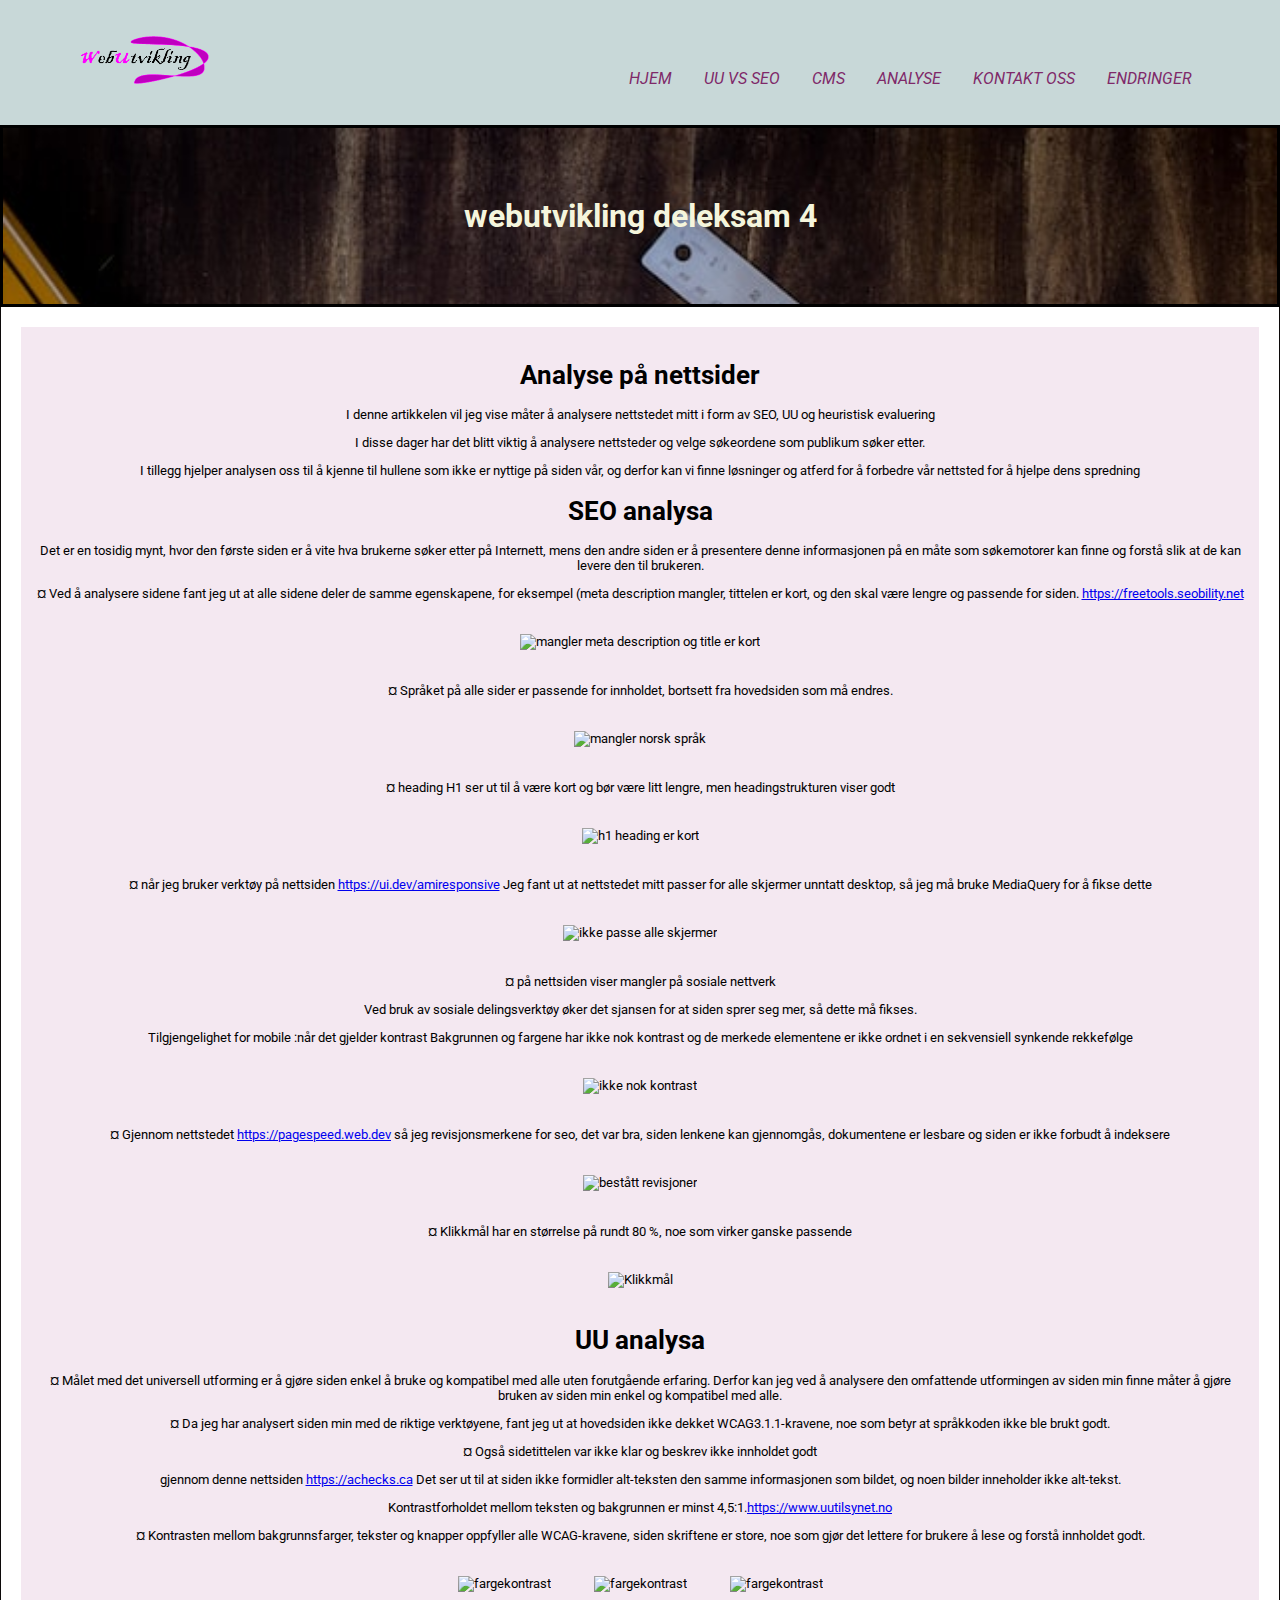
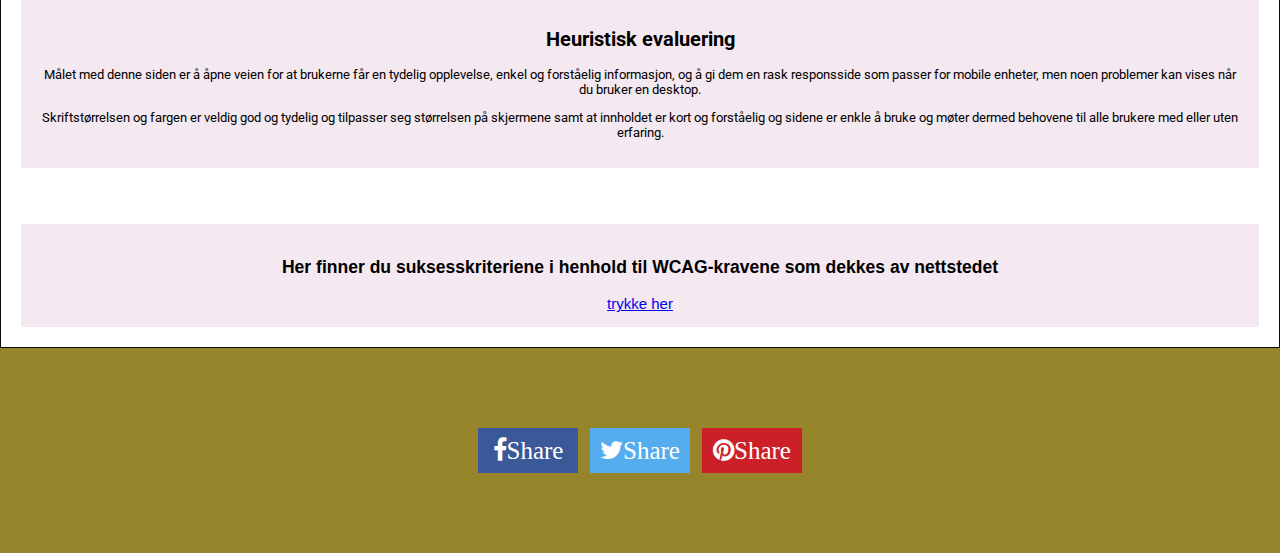
==== analysa.html @ c30da474 "last" ====
<!DOCTYPE html>
<html lang="nb">
<head>
    <meta charset="UTF-8">
    <meta name="viewport" content="width=device-width, initial-scale=1.0">
    <meta name="description" content="Analyse på nettsider(UUvsSEO)">
    <meta http-equiv="X-UA-compatible" content="IE=edge">
    <link rel="stylesheet" type="text/css" href="https://necolas.github.io/normalize.css/8.0.1/normalize.css">
    <link rel="canonical" href="https://ramarrzanerni.github.io/webutvikling2/analysa.html">
    <link rel="icon" href="img00.png">
    <link rel="stylesheet" type="text/css" href="style.css">
    <link rel="stylesheet" href="https://cdnjs.cloudflare.com/ajax/libs/font-awesome/4.7.0/css/font-awesome.min.css">

     <!--facebook kort-->
     <meta property="og:title" content="webutvikling 2022">
     <meta property="og:url" content="https://ramarrzanerni.github.io/webutvikling2/analysa.html">
     <meta property="og:description" content="analysa på nettsiden">
     <meta property="og:image" content="img00.png">
      <!--twitter kort-->
    <meta property="twitter:title" content="webutvikling 2022">
    <meta property="twitter:url" content="https://ramarrzanerni.github.io/webutvikling2/analysa.html">
    <meta property="twitter:description" content="analysa på nettsiden">
    <meta property="twitter:image" content="img00.png">
      <!--pinterest kort-->
      <meta property="twitter:title" content="webutvikling 2022">
      <meta property="twitter:url" content="https://ramarrzanerni.github.io/webutvikling2/index.html">
      <meta property="twitter:description" content="analysa på nettsiden">
      <meta property="twitter:image" content="img00.png">
    <title> webutvikling 2022</title>
</head>
<body>

 <nav>
     <!--https://www.adobe.com/illustrator-->
  <a href="index.html">  <img src="img00.png" alt="img00.png" id="logo"> </a>
  
  <ul>
  
  <li> <a href="index.html">Hjem</a></li>
  <li> <a href="UUvsSEO.html">UU vs SEO</a></li>
  <li> <a href="cms.html">CMS</a></li>
  <li> <a href="analysa.html">Analyse</a></li>
  <li> <a href="kontaktoss.html">kontakt oss</a></li>
  <li> <a href="endringer.html">endringer</a></li>

</ul>
</nav>

<header>
  <h1>webutvikling deleksam 4</h1>

</header>
<main>
  <div class="analysa-1">
    <h1>Analyse på nettsider</h1>
    <p> I denne artikkelen vil jeg vise måter å analysere nettstedet mitt i form av SEO, UU og  heuristisk evaluering</p>
    <p> I disse dager har det blitt viktig å analysere nettsteder og velge søkeordene som publikum søker etter.</p>
    <p> I tillegg hjelper analysen oss til å kjenne til hullene som ikke er nyttige på siden vår, 
        og derfor kan vi finne løsninger og atferd for å forbedre vår nettsted for å hjelpe dens spredning</p>
   <h1>SEO analysa</h1>
   <p>
    Det er en tosidig mynt, hvor den første siden er å vite hva brukerne søker etter på Internett, mens den andre siden 
    er å presentere denne informasjonen på en måte som søkemotorer kan finne og forstå slik at de kan levere den til brukeren.</p>
    <p>
     ¤ Ved å analysere sidene fant jeg ut at alle sidene deler de samme egenskapene, for eksempel 
      (meta description mangler, tittelen er kort, og den skal være lengre og passende for siden. <a href="https://freetools.seobility.net">https://freetools.seobility.net</a></p>
      <img class="img-1" src="img/meta på html.jpg" alt="mangler meta description og title er kort">
    
      <p>
        ¤ Språket på alle sider er passende for innholdet, bortsett fra hovedsiden som må endres.</p>
        <img class="img-1" src="img/lang tag.jpg" alt="mangler norsk språk">
        <p>
         ¤ heading H1 ser ut til å være kort og bør være litt lengre, men headingstrukturen viser godt</p>
          <img class="img-1" src="img/headings.jpg" alt="h1 heading er kort">

          <p> ¤ når jeg bruker verktøy på nettsiden <a href=" https://ui.dev/amiresponsive">https://ui.dev/amiresponsive</a>  Jeg fant ut at nettstedet mitt passer for alle skjermer unntatt desktop,
               så jeg må bruke MediaQuery for å fikse dette</p>
               <img class="img-1" src="img/respons.jpg" alt="ikke passe alle skjermer">

              <p> ¤ på nettsiden viser mangler på sosiale nettverk</p>
              <p> Ved bruk av sosiale delingsverktøy øker det sjansen for at siden sprer seg mer, så dette må fikses.</p>
              <p>
                Tilgjengelighet  for  mobile :når det gjelder kontrast 
                Bakgrunnen og fargene har ikke nok kontrast og de merkede elementene er ikke ordnet 
                i en sekvensiell synkende rekkefølge
              </p>
              <img class="img-1" src="img/kontrast.jpg" alt="ikke nok kontrast">

              <p>¤ Gjennom nettstedet <a href="https://pagespeed.web.dev">https://pagespeed.web.dev</a> så jeg revisjonsmerkene for seo, det var bra, 
                siden lenkene kan gjennomgås, dokumentene er lesbare og siden er ikke forbudt å indeksere</p>
                <img class="img-1" src="img/bestått revisjoner.jpg" alt="bestått revisjoner">
                <p>¤ Klikkmål har en størrelse på rundt 80 %, noe som virker ganske passende</p>
                <img class="img-1" src="img/størrelse.jpg" alt="Klikkmål">
        <h1>UU analysa</h1>
        <p>¤ Målet med det universell utforming er å gjøre siden enkel å bruke og kompatibel med alle uten forutgående erfaring.
           Derfor kan jeg ved å analysere den omfattende utformingen av siden min finne måter å gjøre bruken av siden min enkel og kompatibel med alle.</p>

        <p>¤ Da jeg har analysert siden min med de riktige verktøyene, fant jeg ut at hovedsiden ikke dekket WCAG3.1.1-kravene,
          noe som betyr at språkkoden ikke ble brukt godt.</p>
        <p>¤ Også sidetittelen var ikke klar og beskrev ikke innholdet godt </p>
        <p>gjennom denne nettsiden  <a href="https://achecks.ca">https://achecks.ca</a> Det ser ut til at siden ikke formidler alt-teksten
           den samme informasjonen som bildet, og noen bilder inneholder ikke alt-tekst.</p>
           <p> Kontrastforholdet mellom teksten og bakgrunnen er minst 4,5:1.<a href="https://www.uutilsynet.no">https://www.uutilsynet.no</a></p>
           <p> ¤ Kontrasten mellom bakgrunnsfarger, tekster og knapper oppfyller alle WCAG-kravene, siden skriftene er store, 
            noe som gjør det lettere for brukere å lese og forstå innholdet godt.</p>
            <img class="img-1" src="img/contrast analysa.jpg" alt="fargekontrast">
            <img class="img-1" src="img/kontrast footer.jpg" alt="fargekontrast">
            <img class="img-1" src="img/kontrast border.jpg" alt="fargekontrast">
            <h2> Heuristisk evaluering </h2>
            <p>Målet med denne siden er å åpne veien for at brukerne får en tydelig opplevelse, enkel og forståelig informasjon,
               og å gi dem en rask responsside som passer for mobile enheter, 
               men noen problemer kan vises når du bruker en desktop.</p> 
            <p>Skriftstørrelsen og fargen er veldig god og tydelig og tilpasser seg størrelsen på skjermene samt at innholdet er kort og forståelig og sidene er enkle å bruke og møter dermed behovene til alle brukere med eller uten erfaring.</p>


  </div>
<section class="WCAG">
  <!-- https://www.uutilsynet.no/tilgjengelighetserklaering/wcag-sjekkliste-utfylling-av-tilgjengelighetserklaering/1333-->
  <h3>Her finner du suksesskriteriene i henhold til WCAG-kravene som dekkes av nettstedet </h3><a href="tilgjengelighetserklæring.pdf"> trykke her </a>


</section>
</main>

<footer>
  <!-- https://www.w3schools.com/howto/howto_css_social_media_buttons.asp-->
  <a href="#" class="fa fa-facebook">Share</a>
  <a href="#" class="fa fa-twitter">Share</a>
  <a href="#" class="fa fa-pinterest">Share</a>
</footer>

</body>

</html>
---- style.css ----
@import url('https://fonts.googleapis.com/css2?family=Raleway:ital,wght@0,200;1,100&family=Roboto:ital,wght@0,300;0,400;0,500;1,100;1,500&display=swap');

*{
    box-sizing: border-box;
    
}
body{
    margin: 0;
    font-family: 'Roboto', sans-serif;
    max-width: 1978px;
}


.front-page-container{
    display: grid;
    grid-template-areas:  
                         "header"
                         "nav"
                         "main"
                         "aside"
                         "footer";
    grid-template-rows: 2fr;
    font-size: 15px;

}
#logo{
    height: 50%;
    width: 50%;
   
    
}

header{
   
    display: flex;
    flex-direction: column;
    justify-content: center;
    text-align: center;
    padding: 3rem;
    background-image: url('header.jpg.jpg');
    background-repeat:no-repeat ;
    background-size:cover;
    border-style: solid;
    color: rgb(245, 245, 220);
    border-color: black;
}
 


main{
    grid-area: main;
    display: flex;
    flex-wrap: wrap;
    gap: 1em;
    border: 1px  rgb(12, 9, 9) solid;
    border-top: rgb(216, 40, 131);
    
   
}

aside{
    grid-area: aside;
}


nav{
    display:flex;
    justify-content: space-between;
    flex-wrap: wrap;
    align-items: baseline;
    padding: 2rem 5rem;
    background-color: hwb(180 40% 43% / 0.358);
    
   
   
    
}

nav ul{
    
    list-style: none;
    display:flex;
    gap:1rem;
    flex-wrap: wrap;
    padding: 0%;
    margin: 0;
    justify-content: center;
    align-items: center;
   
    
   
}
nav a {
    text-decoration: none;
    color:#fa87dd;
    text-transform: uppercase;
    font-style:oblique;
    
}

nav ul li a{
  display: flex;
  text-decoration: none;
  color: #7f2969;
  text-transform: uppercase;
  border-color: black;
  height: 2rem;
  padding: 8px;
  

}


nav ul li a:hover{
    color: brown;

}


main article{
   
    flex-basis:250px;
    flex-grow: 1;
    border: 1px solid #d9d9d9;
    padding: 1px;
    flex-wrap: wrap;
   

}
article img{
    width: 200px;
    height: 300px;
}


  button{
    width: 30%;
    padding: 10px 4px;
    background: rgb(202, 140, 140);
    color: rgb(7, 7, 7);
    border: 0px;
    border-radius: 15px;
    margin: 3px 0px;
    cursor: pointer;
}
button:hover{
    background: rgb(216, 40, 131);
}



footer{
    background-color: rgb(151, 133, 44);
    width: auto;
    height: 10%;
    text-align: center;
    padding: 3em 3em;
    font-size: 25px;
 
}


.article-1{
    display: grid;
    grid-template-columns: 50% 50%;
    padding: 1px ;
    gap: 4px;
    margin: 1px;
    font-size: 13px;
    

}
.main{
    width: 100%;
    background-color: rgb(167, 155, 155);
}
.article-1 > div{
    background: #eee;
   
  
    
}
.article-1 > div:nth-child(odd){
    background: #ddd;
    
  
}

@media(max-width:516px){
    .article-1 {
    color :rgb(132, 73, 73);
    display: grid;
    grid-template-columns: 50% 50%;
    grid-template-rows: auto ;
    grid-template-areas: "main main";
    background-color: rgb(86, 122, 122);
    width: 100%;
    font-size: 12px;
    padding: 1px;
    
    }
}

@media  (max-width:516px){
    .container-3 ,.container-5 {
        font-size: 1pt;
        background: red;
        text-align: left;
        color: #78065c;
        width: 100%;
        font-family: Cambria, Cochin, Georgia, Times, 'Times New Roman', serif;
        
       

    }
}
.container-3 {
    display: grid;
    grid-template-rows: auto;
    width: 100%;
    grid-template-columns: 25% 25% 25% 25%;
    padding: 1px 1px ;
    margin: 1px;


}
.container-3 >div{
    background: rgb(234, 182, 182);
    padding: 1px;
    border: 1px solid #080608;
    margin: 1px;
    text-align: left;
    
    
    
}


.article-2{
    display: grid;
    grid-template-columns: 50% 50%;
    padding: 1px ;
    gap: 5px;
    margin: 0px;
    font-size: 15px;

}
.main-2{
    width: 100%;
    background-color: #e1bbd8;
}
.article-2 > div{
    background: #eee;
  
    
}
.article-2 > div:nth-child(odd){
    background: #ddd;
    
  
}
.container-5 {
    display: grid;
    grid-template-columns: 20% 40% 40% ;
    grid-template-rows: auto;
    width: 100%;
    padding: 1px 1px ;
    margin: 1px;
     

}
.container-5 >div{
    background: rgb(186, 137, 137);
    border: #080608 1px solid;
    margin: 1px;
    text-align: left;
    font-size: 15px;
    
    
}
.link-11{
    background: rgb(231, 212, 116);
    border-radius: 15px;   

}
.link, .link-0, .link-3, .link-4, .link-5, .link-6{
    
    width: 100%;
    padding: 10px;
    margin: 3px 0px;
    cursor: pointer;
    text-align: center;
    font-size: 14px;
    justify-content: center;
    
 
}

.kontakt{
    display: table;
    width: 100%;
    height: 100%;
    background: #faf2f8;
    padding: 0px;
    margin: 20px;


}
#skjema{
    background-color: #e8d3e6;
}
.right{
    display: table-cell;
    width: 50%;
    vertical-align: top;
    padding: 50px;
    
}
.left{
    display: table-cell;
    width: 50%;
    vertical-align: top;
    border-left:  solid #333;
   
}
.right h2{
    font-size: 24px;
    font-weight: 700;
    color: #080608;
    display: block;
    width: 100%;
    margin-bottom: 30px;
    text-align: center;

}
.right h2 b{
    display: block;
    width: 60px;
    height: 1px;
    background: #df42b8;
    margin: 4px auto 4px;
}

.right h2 i{
    display: block;
    width: 40px;
    height: 1px;
    background: #f162ce;
    margin: 0px auto 0px;
}
.right label{
    margin-bottom: 15px;
    float: right;
    width: 100%;
}
.right label span{
    display: block;
    margin-bottom: 10px;
    color: rgb(12, 1, 1);
    font-size: 15px;
    font-family: Verdana, Geneva, Tahoma, sans-serif;

}
.right label input{
    background: rgb(223, 187, 187);
    border: 1px solid rgb(68, 59, 59);
    font-size: 13px;
    font-family: Verdana, Geneva, Tahoma, sans-serif;
    color:rgb(22, 17, 17);
    display: block;
    width: 100%;
    height: 50px;
    padding: 15px;
}

.right label textarea{
    background: rgb(223, 187, 187);
    border: 1px solid #eee;
    font-size: 13px;
    font-family: Verdana, Geneva, Tahoma, sans-serif;
    color: rgb(5, 4, 4);
    display: block;
    width: 100%;
    max-width: 100%;
    min-height: 120px;
    padding: 15px;
}
.right button{
    background: rgb(237, 49, 124);
    border: none;
    font-size: 14px;
    font-family: 'Segoe UI', Tahoma, Geneva, Verdana, sans-serif;
    cursor: pointer;
    color: #fff;
    display: block;
    text-align: center;
    width: 50%;
    height: 50px;
    
}
.right button:hover{
    background: red;
}
.left iframe{
    width: 100%;
    height: 100%;
}
.section{
    text-align: center;
    font-size: 14px;
    font-family: 'Segoe UI', Tahoma, Geneva, Verdana, sans-serif;
    border: none;
    background: #eee;
    height: 100%;
    width: 100%;
    vertical-align: top;
    border: 1px solid rgb(16, 12, 12);
    padding: 5px ;
    margin: 0px;

}
.fa {
    padding: 10px;
    font-size: 20px;
    width: 100px;
    text-align: center;
    text-decoration: none;
    margin: 5px 3px;
  }
  
  .fa:hover {
      opacity: 0.7;
  }
  
  .fa-facebook {
    background: #3B5998;
    color: white;
    
  }
  
  
  .fa-twitter {
    background: #55ACEE;
    color: white;
  }
  .fa-pinterest {
    background: #cb2027;
    color: white;
  }
  
.side-1{
    font-size: 15px;
    text-align: center;
    justify-content: center;
    display: block;
    background: #cad0d4;
    margin: 10px 10px;
    padding: 10px;
    
}
.endringer-1{
    display: grid;
    grid-template-rows: auto;
    width: 100%;
    grid-template-columns:  50% 50% ;
    padding: 2px 2px ;
    
    
}
.endringer-1>div{
    background: rgb(249, 224, 224);
    padding: 1px;
    border: 1px solid #080608;
    text-align: center;
    
       
}
.analysa-1{
    display: block;
    font-size: 13px;
    width: 100%;
    padding: 15px ;
    margin: 20px;
    text-align: center;
    background: #f4e8f1;
    
    
}

.img-1{
    width: 200px;
    height: 200px;
    padding: 10px;
    margin: 10px;
}


.WCAG{
    font-size: 15px;
    font-family: 'Segoe UI', Tahoma, Geneva, Verdana, sans-serif;
    text-align: center;
    width: 100%;
    background: #f4e8f1;
    padding: 15px ;
    margin: 20px;
    
}


@media(max-width:516px){
    .article-2 {
    color :rgb(130, 60, 60);
    grid-template-columns: 50% 50%;
    display: grid;
    width: 100%;
    grid-template-rows: auto ;
    grid-template-areas: "main main";
    background-color: rgb(49, 59, 59);
    font-style: oblique;
   
    
    
    }
}

    
@media only screen and (min-width: 900px){
    .front-page-container{
        width: 100%;
        display: grid;
        grid-template-columns: 1fr 1fr 1fr;
        grid-template-rows: auto ;
        grid-template-areas: "main main aside";
        grid-gap: 1rem;
        grid-row-gap: 1rem;

    
    }

    header nav{
        display: flex;
        align-items: baseline;
        justify-content: space-between;
    }
   
}
@media only screen and (max-width: 600px) {
    .analysa-1{
     font-size: 1px;
     font-family: 'Times New Roman', Times, serif;
     display: grid;
     width: 100%;
     background: #a17f98;
     text-align: left;
     padding: 0px;
     margin: 0px;

    }
    .img-1{
        padding: 5px;
        width: 200px;
        height: 250px;
    }
}
@media only screen and (min-width: 1300px) {
    .analysa-1 , .WCAG{
     font-size: 30px;
     padding: 20px;
     margin: 25px;
     font-family: 'Gill Sans', 'Gill Sans MT', Calibri, 'Trebuchet MS', sans-serif;
     width: 100%;
     background: #97cffa;

    }
    .img-1{
        padding: 5px;
        width: 250px;
        height: 300px;
    }
}
@media only screen and (max-width: 600px) {

.left, .right{
    display: grid;
    width: 100%;
    background: #bd92b2;
}
}
@media only screen and (min-width: 1300px) {
    .left, .right{
        width: 100%;
        font-size: 20px;
        font-family: 'Times New Roman', Times, serif;
        padding: 10px;
        display: grid;
        background: rgb(162, 160, 160);
    }
    .right label input, .right label textarea{
        background: #e8f3e9;
    }
}
@media only screen and (max-width: 600px){
    .side-1{
        width: 92%;
        font-size: 12px;
        font-family: 'Times New Roman', Times, serif;
        background:#eefad2;
    }
.endringer-1 > div{
    width: 100%;
    font-size: 12px;
    font-family: 'Times New Roman', Times, serif;
    background: #fbebd5;  
}
}
@media only screen and (min-width: 1300px) {
    .side-1{
        width: 100%;
        font-size: 24px;
        font-family:'Segoe UI', Tahoma, Geneva, Verdana, sans-serif;
        background:#bde858;
    }
.endringer-1 > div{
    width: 100%;
    font-size: 24px;
    font-family: 'Segoe UI', Tahoma, Geneva, Verdana, sans-serif;
    background: #ec9788;  
}
}
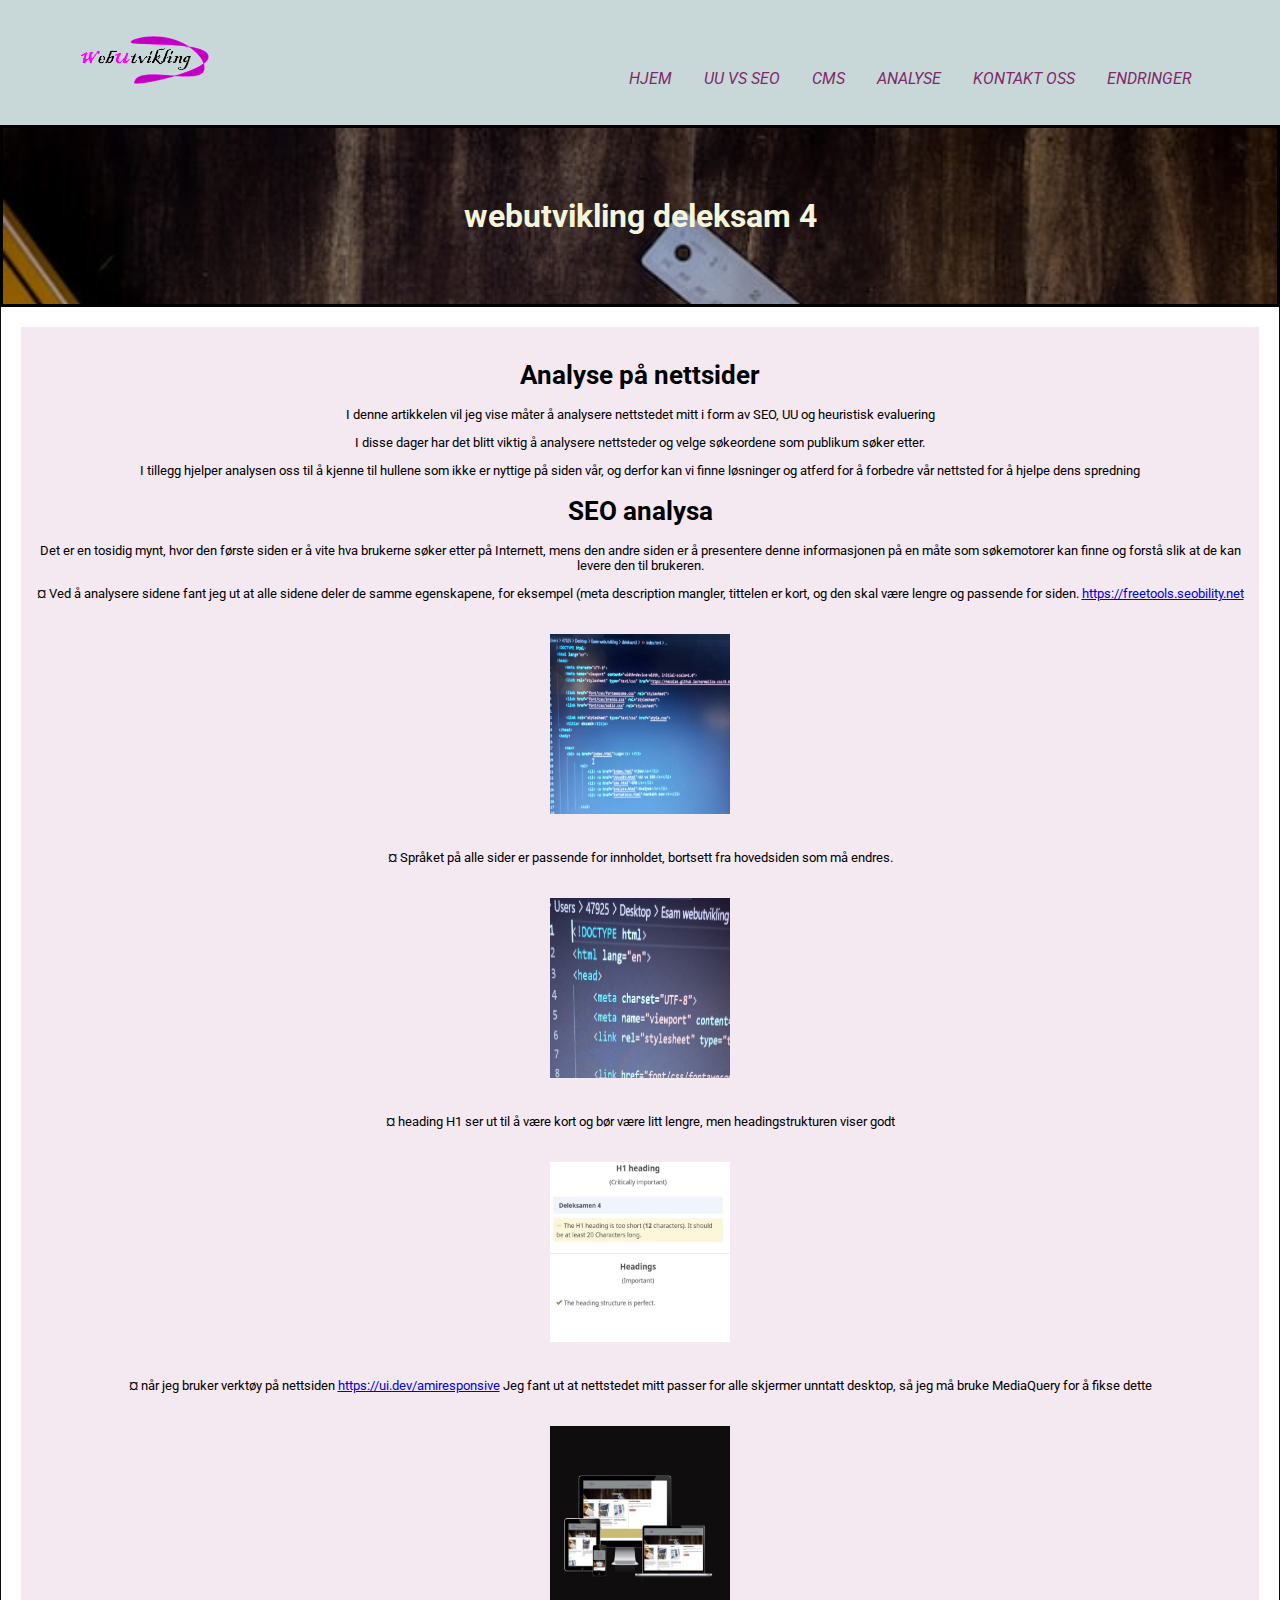
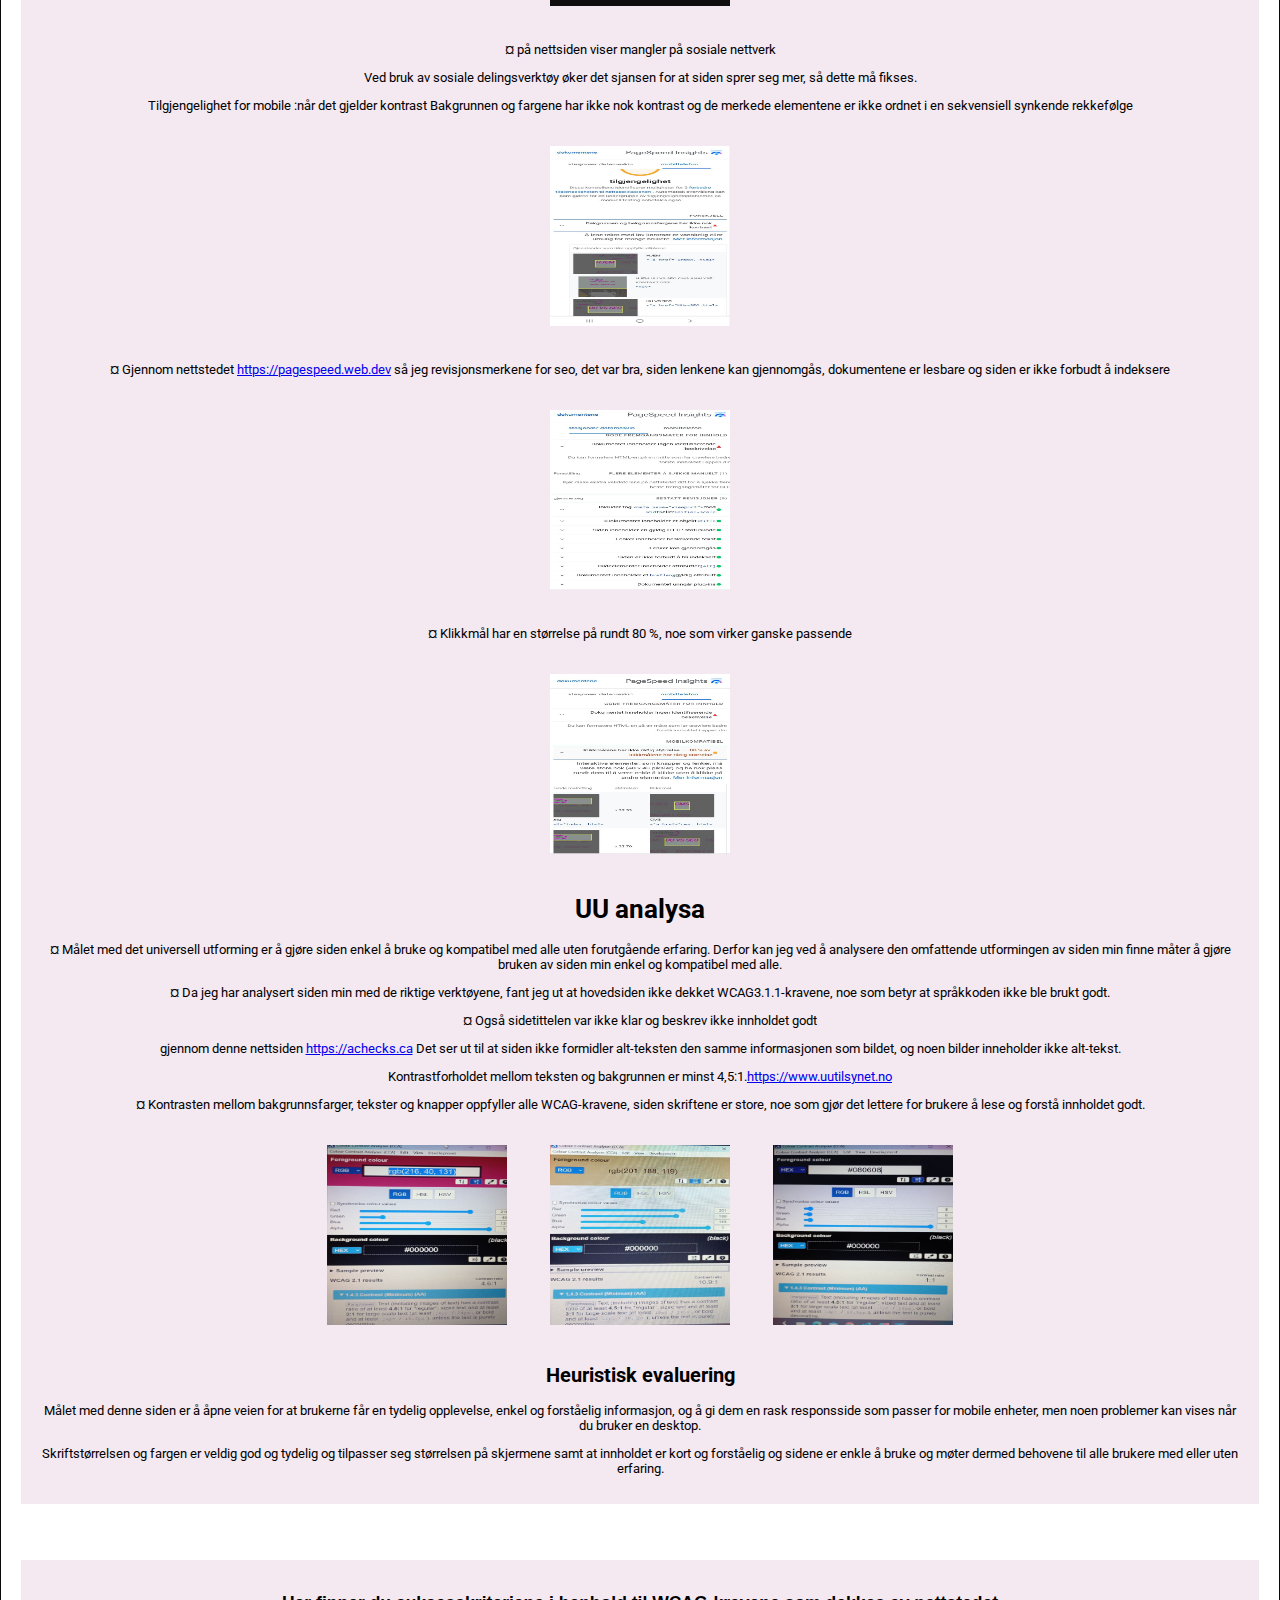
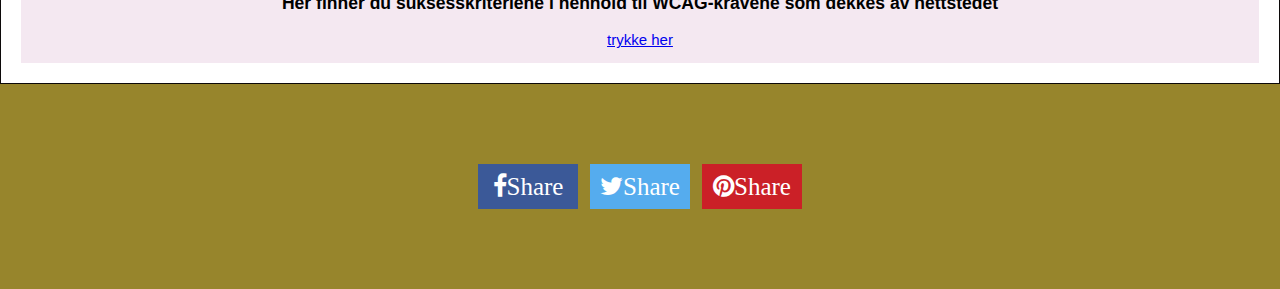
==== commit 52ee5b7a: "Add files via upload" ====
--- a/analysa.html
+++ b/analysa.html
@@ -6,24 +6,24 @@
     <meta name="description" content="Analyse på nettsider(UUvsSEO)">
     <meta http-equiv="X-UA-compatible" content="IE=edge">
     <link rel="stylesheet" type="text/css" href="https://necolas.github.io/normalize.css/8.0.1/normalize.css">
-    <link rel="canonical" href="https://ramarrzanerni.github.io/webutvikling2/analysa.html">
+    <link rel="canonical" href="https://ramarrzanerni.github.io/web2022/analysa.html">
     <link rel="icon" href="img00.png">
     <link rel="stylesheet" type="text/css" href="style.css">
     <link rel="stylesheet" href="https://cdnjs.cloudflare.com/ajax/libs/font-awesome/4.7.0/css/font-awesome.min.css">
 
      <!--facebook kort-->
      <meta property="og:title" content="webutvikling 2022">
-     <meta property="og:url" content="https://ramarrzanerni.github.io/webutvikling2/analysa.html">
+     <meta property="og:url" content="https://ramarrzanerni.github.io/web2022/analysa.html">
      <meta property="og:description" content="analysa på nettsiden">
      <meta property="og:image" content="img00.png">
       <!--twitter kort-->
     <meta property="twitter:title" content="webutvikling 2022">
-    <meta property="twitter:url" content="https://ramarrzanerni.github.io/webutvikling2/analysa.html">
+    <meta property="twitter:url" content="https://ramarrzanerni.github.io/web2022/analysa.html">
     <meta property="twitter:description" content="analysa på nettsiden">
     <meta property="twitter:image" content="img00.png">
       <!--pinterest kort-->
       <meta property="twitter:title" content="webutvikling 2022">
-      <meta property="twitter:url" content="https://ramarrzanerni.github.io/webutvikling2/index.html">
+      <meta property="twitter:url" content="https://ramarrzanerni.github.io/web2022/analysa.html">
       <meta property="twitter:description" content="analysa på nettsiden">
       <meta property="twitter:image" content="img00.png">
     <title> webutvikling 2022</title>
--- a/style.css
+++ b/style.css
@@ -203,7 +203,7 @@
 
 @media  (max-width:516px){
     .container-3 ,.container-5 {
-        font-size: 1pt;
+        
         background: red;
         text-align: left;
         color: #78065c;
@@ -221,12 +221,13 @@
     grid-template-columns: 25% 25% 25% 25%;
     padding: 1px 1px ;
     margin: 1px;
+    
 
 
 }
 .container-3 >div{
     background: rgb(234, 182, 182);
-    padding: 1px;
+    padding: 12px;
     border: 1px solid #080608;
     margin: 1px;
     text-align: left;
@@ -546,7 +547,7 @@
 }
 @media only screen and (max-width: 600px) {
     .analysa-1{
-     font-size: 1px;
+     font-size: 15px;
      font-family: 'Times New Roman', Times, serif;
      display: grid;
      width: 100%;
